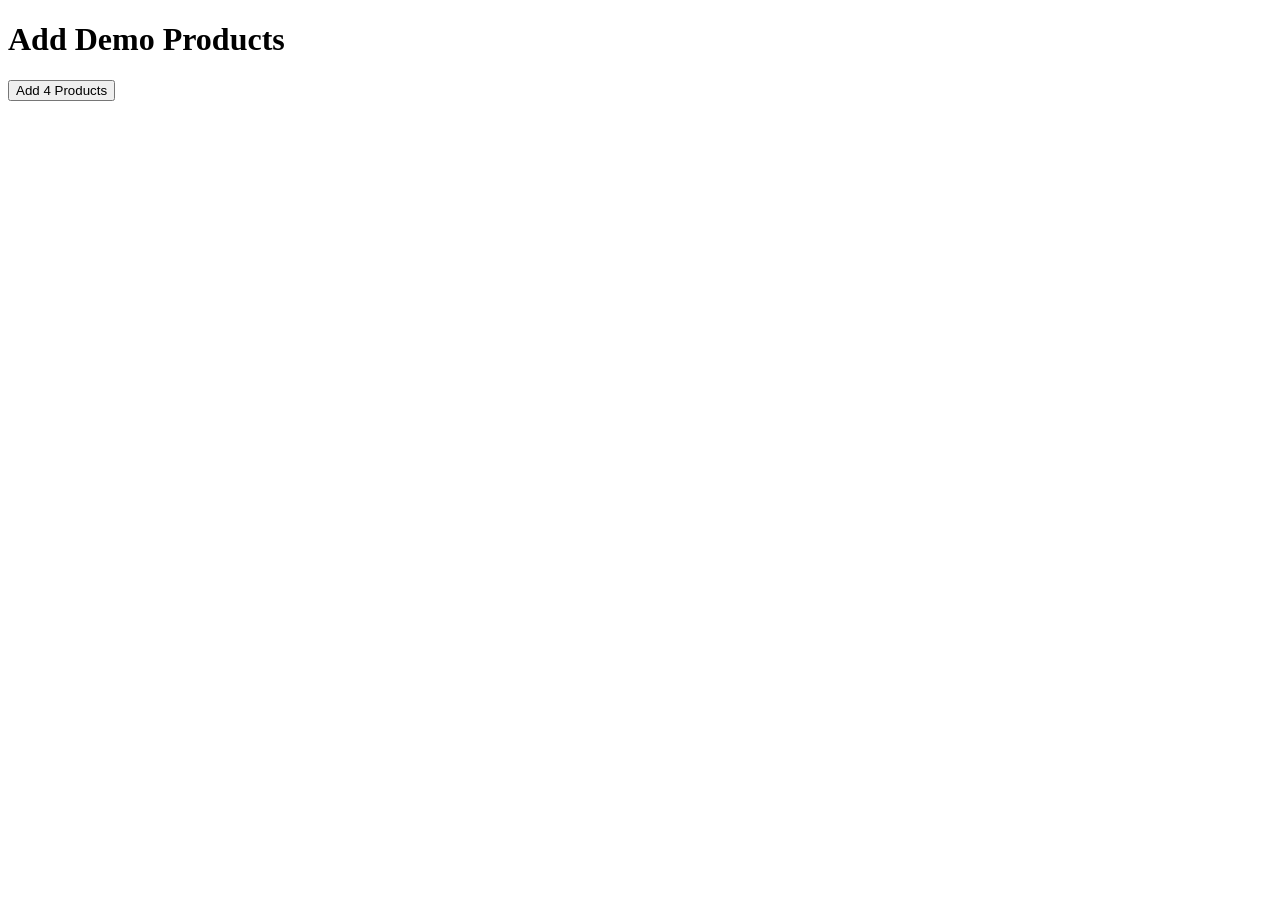
==== src/main/resources/templates/add-demo-products.html @ 986db718 "Initial Saimart e-commerce project" ====
<!DOCTYPE html>
<html>
<head>
    <title>Add Demo Products - Saimart</title>
</head>
<body>

<h1>Add Demo Products</h1>

<button onclick="addProducts()">Add 4 Products</button>

<p id="message"></p>

<script>
async function addProduct(product) {

    const response = await fetch("/api/products", {
        method: "POST",
        headers: {
            "Content-Type": "application/json"
        },
        body: JSON.stringify(product)
    });

    return response.json();
}

async function addProducts() {

    const products = [

        {
            name: "Wireless Headphones",
            description: "High quality wireless headphones with clear sound.",
            category: "Electronics",
            price: 1499,
            stock: 20,
            imageUrl: "https://images.unsplash.com/photo-1505740420928-5e560c06d30e?w=500"
        },

        {
            name: "Smart Watch",
            description: "Smart watch with fitness tracking and notifications.",
            category: "Electronics",
            price: 2499,
            stock: 15,
            imageUrl: "https://images.unsplash.com/photo-1523275335684-37898b6baf30?w=500"
        },

        {
            name: "Running Shoes",
            description: "Comfortable running shoes for everyday use.",
            category: "Fashion",
            price: 1999,
            stock: 25,
            imageUrl: "https://images.unsplash.com/photo-1542291026-7eec264c27ff?w=500"
        },

        {
            name: "Backpack",
            description: "Durable backpack for college and travel.",
            category: "Fashion",
            price: 899,
            stock: 30,
            imageUrl: "https://images.unsplash.com/photo-1553062407-98eeb64c6a62?w=500"
        }
    ];

    for (const product of products) {
        await addProduct(product);
    }

    document.getElementById("message").innerText =
        "4 demo products added successfully!";
}
</script>

</body>
</html>
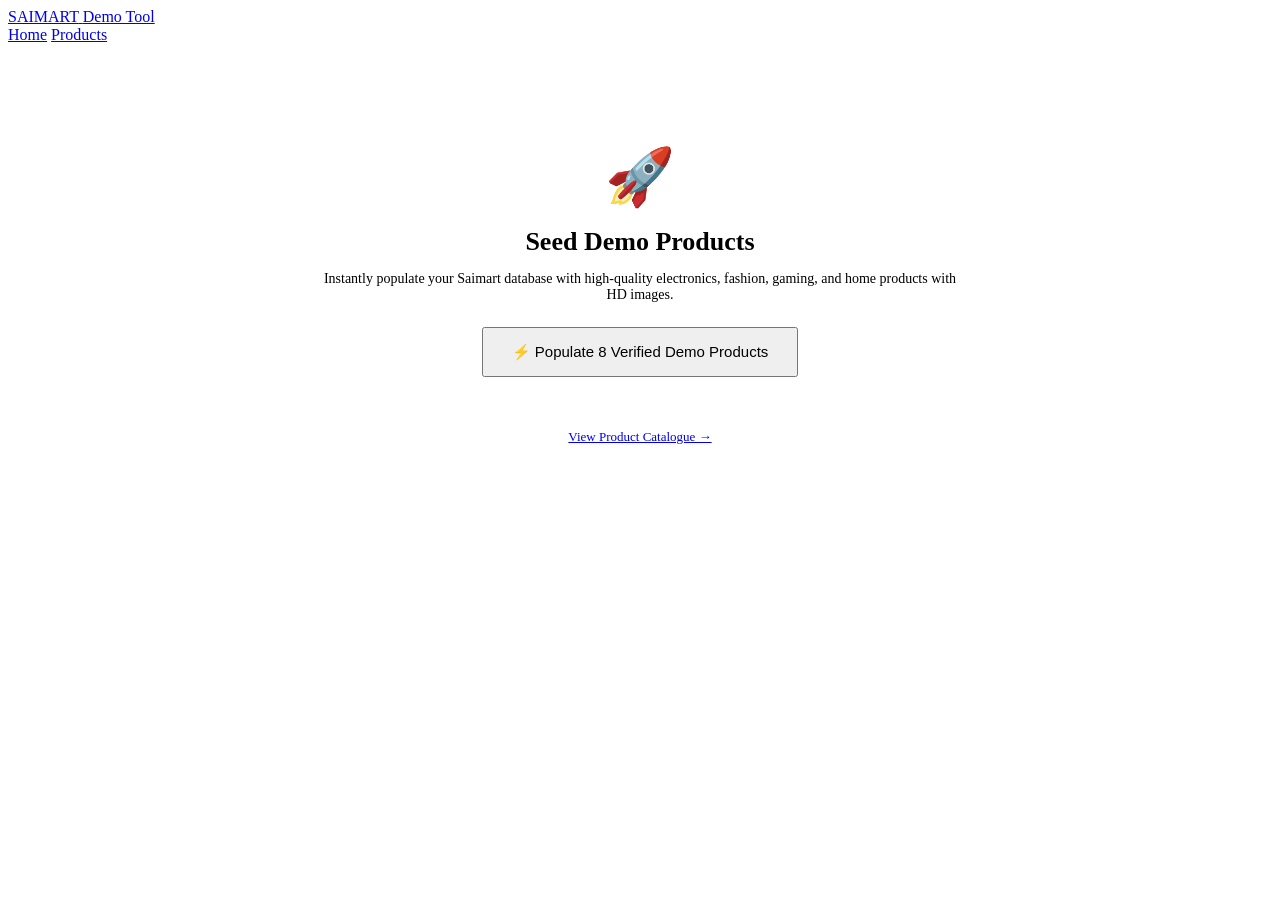
==== commit ddada93f: "Add chatbot and improve Saimart storefront UI" ====
--- a/src/main/resources/templates/add-demo-products.html
+++ b/src/main/resources/templates/add-demo-products.html
@@ -1,79 +1,81 @@
 <!DOCTYPE html>
-<html>
+<html lang="en">
 <head>
-    <title>Add Demo Products - Saimart</title>
+    <meta charset="UTF-8">
+    <meta name="viewport" content="width=device-width, initial-scale=1.0">
+    <title>Demo Data Setup — Saimart</title>
+    <link rel="stylesheet" href="/css/saimart.css">
+    <style>
+        .setup-container {
+            max-width: 650px;
+            margin: 60px auto;
+            background: white;
+            border-radius: var(--radius-lg);
+            border: 1px solid var(--border-color);
+            padding: 40px;
+            box-shadow: var(--shadow-md);
+            text-align: center;
+        }
+    </style>
 </head>
 <body>
 
-<h1>Add Demo Products</h1>
+    <header class="saimart-nav">
+        <div class="saimart-nav-inner">
+            <a href="/" class="nav-brand">
+                <span class="nav-brand-logo">SAIMART</span>
+                <span class="nav-brand-badge">Demo Tool</span>
+            </a>
+            <div class="nav-actions" style="margin-left: auto;">
+                <a href="/" class="nav-link">Home</a>
+                <a href="/products" class="nav-link">Products</a>
+            </div>
+        </div>
+    </header>
 
-<button onclick="addProducts()">Add 4 Products</button>
+    <div class="setup-container">
+        <div style="font-size: 56px; margin-bottom: 16px;">🚀</div>
+        <h1 style="font-size: 26px; font-weight: 800; margin-bottom: 10px;">Seed Demo Products</h1>
+        <p style="color: var(--text-muted); font-size: 14px; margin-bottom: 24px;">
+            Instantly populate your Saimart database with high-quality electronics, fashion, gaming, and home products with HD images.
+        </p>
 
-<p id="message"></p>
+        <button id="btnSeed" class="btn btn-primary" style="padding: 14px 28px; font-size: 15px;" onclick="triggerSeed()">
+            ⚡ Populate 8 Verified Demo Products
+        </button>
 
-<script>
-async function addProduct(product) {
+        <div id="seedStatus" style="margin-top: 20px; font-weight: 600; font-size: 14px;"></div>
 
-    const response = await fetch("/api/products", {
-        method: "POST",
-        headers: {
-            "Content-Type": "application/json"
-        },
-        body: JSON.stringify(product)
-    });
+        <div style="margin-top: 30px; border-top: 1px solid var(--border-color); padding-top: 20px;">
+            <a href="/products" class="btn btn-outline" style="font-size: 13px;">View Product Catalogue →</a>
+        </div>
+    </div>
 
-    return response.json();
-}
+    <!-- SHARED JS CLIENT -->
+    <script src="/js/saimart.js"></script>
 
-async function addProducts() {
+    <script>
+        async function triggerSeed() {
+            const btn = document.getElementById("btnSeed");
+            const status = document.getElementById("seedStatus");
+            btn.disabled = true;
+            btn.innerText = "Seeding Catalog...";
+            status.innerHTML = "";
 
-    const products = [
-
-        {
-            name: "Wireless Headphones",
-            description: "High quality wireless headphones with clear sound.",
-            category: "Electronics",
-            price: 1499,
-            stock: 20,
-            imageUrl: "https://images.unsplash.com/photo-1505740420928-5e560c06d30e?w=500"
-        },
-
-        {
-            name: "Smart Watch",
-            description: "Smart watch with fitness tracking and notifications.",
-            category: "Electronics",
-            price: 2499,
-            stock: 15,
-            imageUrl: "https://images.unsplash.com/photo-1523275335684-37898b6baf30?w=500"
-        },
-
-        {
-            name: "Running Shoes",
-            description: "Comfortable running shoes for everyday use.",
-            category: "Fashion",
-            price: 1999,
-            stock: 25,
-            imageUrl: "https://images.unsplash.com/photo-1542291026-7eec264c27ff?w=500"
-        },
-
-        {
-            name: "Backpack",
-            description: "Durable backpack for college and travel.",
-            category: "Fashion",
-            price: 899,
-            stock: 30,
-            imageUrl: "https://images.unsplash.com/photo-1553062407-98eeb64c6a62?w=500"
+            try {
+                const res = await fetch("/api/products/seed", { method: "POST" });
+                const data = await res.json();
+                status.innerHTML = `<span style="color: var(--success);">✓ ${data.message} (Total: ${data.count} items)</span>`;
+                showToast("Products seeded successfully!", "success");
+                setTimeout(() => {
+                    window.location.href = "/products";
+                }, 1000);
+            } catch (err) {
+                status.innerHTML = `<span style="color: var(--danger);">✕ Error seeding products.</span>`;
+                btn.disabled = false;
+                btn.innerText = "⚡ Populate 8 Verified Demo Products";
+            }
         }
-    ];
-
-    for (const product of products) {
-        await addProduct(product);
-    }
-
-    document.getElementById("message").innerText =
-        "4 demo products added successfully!";
-}
-</script>
-
+    </script>
 </body>
 </html>
